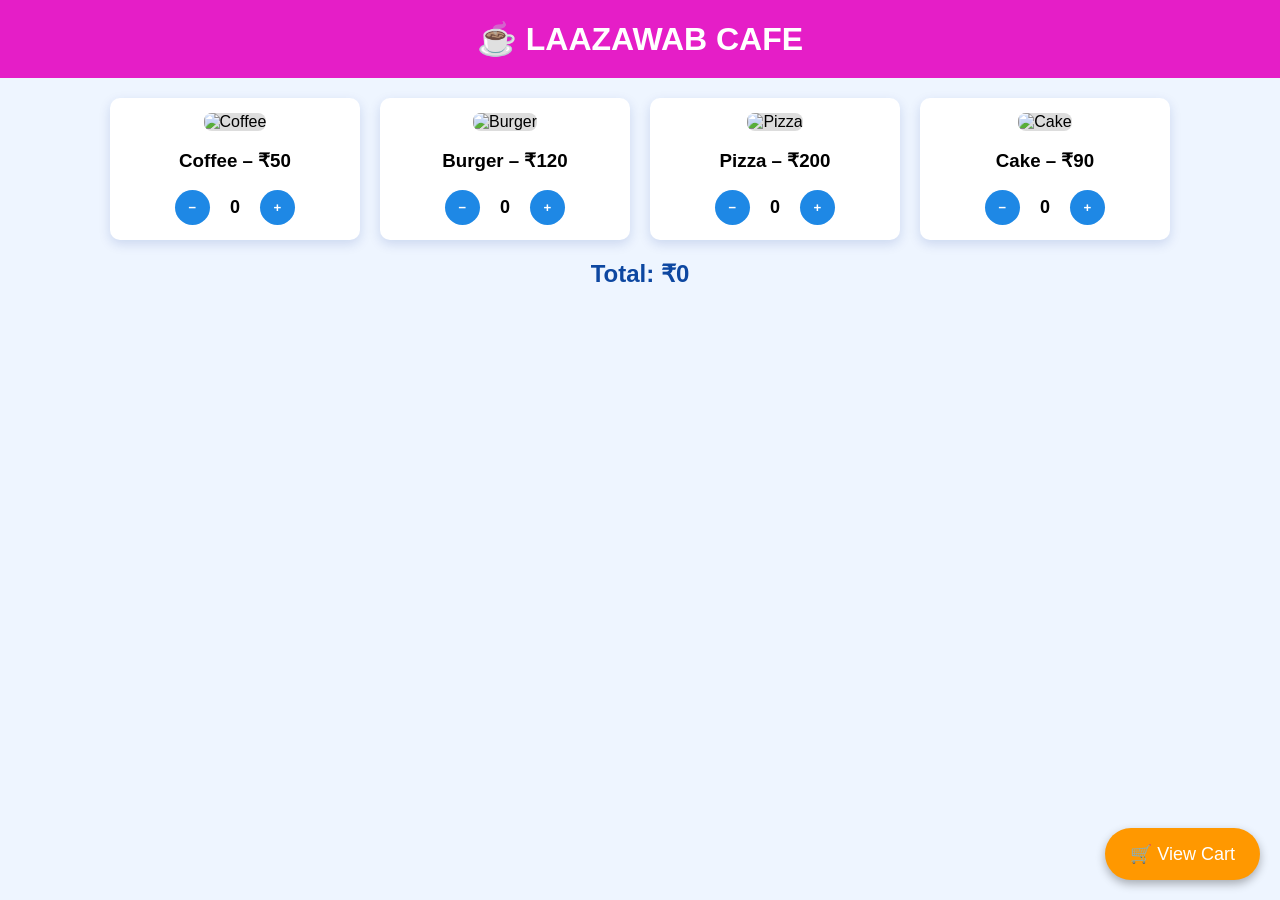
==== index.html @ 17f42bf4 "Update and rename a.html to index.html" ====
<!DOCTYPE html>
<html lang="en">
<head>
    <meta charset="UTF-8">
    <meta name="viewport" content="width=device-width, initial-scale=1.0">
    <title>Cravings Cafe</title>
    <script src="https://cdnjs.cloudflare.com/ajax/libs/jspdf/2.5.1/jspdf.umd.min.js"></script>

    <style>
        body { font-family: 'Segoe UI', Arial, sans-serif; background: #eef5ff; text-align: center; margin: 0; padding-bottom: 50px; }
        h1 { background: #e51ec7; color: white; padding: 20px; margin: 0; }
        
        .menu { display: flex; justify-content: center; gap: 20px; margin: 20px; flex-wrap: wrap; }
        .item { 
            background: white; width: 220px; padding: 15px; border-radius: 10px; 
            box-shadow: 0 4px 12px rgba(6, 48, 145, 0.15); 
        }
        img { width: 100%; height: 140px; border-radius: 8px; object-fit: cover; background: #ddd; }

        .qty-controls { 
            display: flex; align-items: center; justify-content: center; gap: 10px; margin-top: 10px; 
        }
        .btn-qty { 
            width: 35px; height: 35px; border-radius: 50%; border: none; 
            background: #1e88e5; color: white; font-weight: bold; cursor: pointer; 
        }
        .btn-qty:hover { background: #1565c0; }
        .qty-display { font-size: 18px; font-weight: bold; min-width: 30px; display: inline-block; }

        .modal {
            display: none; position: fixed; z-index: 1000; left: 0; top: 0; 
            width: 100%; height: 100%; background: rgba(0,0,0,0.6);
        }
        .modal-content {
            background: white; margin: 10% auto; padding: 25px; border-radius: 15px; 
            width: 90%; max-width: 400px; text-align: left;
        }
        .cart-row { display: flex; justify-content: space-between; padding: 10px 0; border-bottom: 1px solid #eee; }
        .tax-row { display: flex; justify-content: space-between; padding: 5px 0; color: #555; font-size: 0.9em; }
        
        .view-cart-btn {
            position: fixed; bottom: 20px; right: 20px; padding: 15px 25px;
            background: #ff9800; color: white; border: none; border-radius: 50px;
            font-size: 18px; cursor: pointer; box-shadow: 0 4px 10px rgba(0,0,0,0.3);
            z-index: 999;
        }
    </style>
</head>
<body>

<h1>☕ LAAZAWAB CAFE </h1>

<div class="menu">
    <div class="item">
        <img src="https://toppng.com/uploads/preview/coffee-png-11552943109hqc0f3jjvx.png" alt="Coffee">
        <h3>Coffee – ₹50</h3>
        <div class="qty-controls">
            <button class="btn-qty" onclick="changeQty('coffee', -1)">−</button>
            <span class="qty-display" id="qCoffee">0</span>
            <button class="btn-qty" onclick="changeQty('coffee', 1)">+</button>
        </div>
    </div>

    <div class="item">
        <img src="https://static.vecteezy.com/system/resources/previews/048/093/831/non_2x/close-up-fresh-beef-burger-isolated-on-transparent-background-png.png" alt="Burger">
        <h3>Burger – ₹120</h3>
        <div class="qty-controls">
            <button class="btn-qty" onclick="changeQty('burger', -1)">−</button>
            <span class="qty-display" id="qBurger">0</span>
            <button class="btn-qty" onclick="changeQty('burger', 1)">+</button>
        </div>
    </div>

    <div class="item">
        <img src="https://static.vecteezy.com/system/resources/previews/052/241/706/non_2x/cheese-pizza-clipart-for-food-themed-social-posts-free-png.png" alt="Pizza">
        <h3>Pizza – ₹200</h3>
        <div class="qty-controls">
            <button class="btn-qty" onclick="changeQty('pizza', -1)">−</button>
            <span class="qty-display" id="qPizza">0</span>
            <button class="btn-qty" onclick="changeQty('pizza', 1)">+</button>
        </div>
    </div>

    <div class="item">
        <img src="https://encrypted-tbn0.gstatic.com/images?q=tbn:ANd9GcQ0tHZbMGdAowYmtcB2xPINZJp38TILBaBozw&s" alt="Cake">
        <h3>Cake – ₹90</h3>
        <div class="qty-controls">
            <button class="btn-qty" onclick="changeQty('cake', -1)">−</button>
            <span class="qty-display" id="qCake">0</span>
            <button class="btn-qty" onclick="changeQty('cake', 1)">+</button>
        </div>
    </div>
</div>

<div id="total" style="font-size: 24px; color: #0d47a1; margin: 20px; font-weight: bold;">Total: ₹0</div>

<button class="view-cart-btn" onclick="toggleModal(true)">🛒 View Cart</button>

<div id="cartModal" class="modal">
    <div class="modal-content">
        <h2 style="margin-top:0; color:#1e88e5;">Your Order</h2>
        <div id="cartItems"></div>
        <div id="taxDetails" style="margin-top: 15px; border-top: 2px solid #1e88e5; padding-top: 10px;">
            </div>
        <div style="display: flex; justify-content: space-between; margin-top: 20px;">
            <button onclick="toggleModal(false)" style="background:#888; color:white; border:none; padding:10px 20px; border-radius:5px; cursor:pointer;">Close</button>
            <button onclick="generateInvoice()" style="background:#4caf50; color:white; border:none; padding:10px 20px; border-radius:5px; cursor:pointer;">Download Invoice</button>
        </div>
    </div>
</div>

<script>
    let items = {
        coffee: { price: 50, qty: 0 },
        burger: { price: 120, qty: 0 },
        pizza: { price: 200, qty: 0 },
        cake: { price: 90, qty: 0 }
    };

    const TAX_RATE = 0.05; // 5% Tax

    function changeQty(itemName, amount) {
        if (items[itemName].qty + amount >= 0) {
            items[itemName].qty += amount;
            document.getElementById("q" + capitalize(itemName)).innerText = items[itemName].qty;
            updateTotal();
        }
    }

    function updateTotal() {
        let subtotal = 0;
        for (let key in items) {
            subtotal += items[key].price * items[key].qty;
        }
        // Basic display shows subtotal
        document.getElementById("total").innerText = "Total: ₹" + subtotal;
        return subtotal;
    }

    function toggleModal(show) {
        const modal = document.getElementById("cartModal");
        const container = document.getElementById("cartItems");
        const taxContainer = document.getElementById("taxDetails");
        
        if (show) {
            let html = "";
            let subtotal = 0;
            for (let key in items) {
                if (items[key].qty > 0) {
                    let cost = items[key].qty * items[key].price;
                    subtotal += cost;
                    html += `<div class="cart-row">
                                <span><strong>${capitalize(key)}</strong> x ${items[key].qty}</span>
                                <span>₹${cost}</span>
                             </div>`;
                }
            }
            
            let tax = subtotal * TAX_RATE;
            let grandTotal = subtotal + tax;

            container.innerHTML = html || "<p style='text-align:center;'>Your cart is empty!</p>";
            
            taxContainer.innerHTML = `
                <div class="tax-row"><span>Subtotal:</span><span>₹${subtotal}</span></div>
                <div class="tax-row"><span>GST (5%):</span><span>₹${tax.toFixed(2)}</span></div>
                <div class="cart-row" style="font-size: 1.2em; border-bottom: none;">
                    <strong>Grand Total:</strong><strong>₹${grandTotal.toFixed(2)}</strong>
                </div>
            `;
            
            modal.style.display = "block";
        } else {
            modal.style.display = "none";
        }
    }

    function capitalize(word) { return word.charAt(0).toUpperCase() + word.slice(1); }

    function generateInvoice() {
        const subtotal = updateTotal();
        if (subtotal === 0) {
            alert("Please add items to your cart first!");
            return;
        }

        const tax = subtotal * TAX_RATE;
        const grandTotal = subtotal + tax;

        const { jsPDF } = window.jspdf;
        const doc = new jsPDF();
        let yPos = 20;

        doc.setFontSize(22);
        doc.text("CRAVINGS CAFE INVOICE", 105, yPos, { align: "center" });
        yPos += 20;

        doc.setFontSize(12);
        doc.text("Item", 20, yPos);
        doc.text("Qty", 90, yPos);
        doc.text("Total", 160, yPos);
        doc.line(20, yPos + 2, 190, yPos + 2);
        yPos += 10;

        for (let key in items) {
            if (items[key].qty > 0) {
                doc.text(capitalize(key), 20, yPos);
                doc.text(items[key].qty.toString(), 90, yPos);
                doc.text("Rs. " + (items[key].qty * items[key].price), 160, yPos);
                yPos += 10;
            }
        }

        yPos += 10;
        doc.line(120, yPos, 190, yPos);
        yPos += 10;
        doc.text("Subtotal: Rs. " + subtotal, 160, yPos, { align: "right" });
        yPos += 7;
        doc.text("GST (5%): Rs. " + tax.toFixed(2), 160, yPos, { align: "right" });
        yPos += 10;
        doc.setFontSize(16);
        doc.setFont(undefined, 'bold');
        doc.text("Grand Total: Rs. " + grandTotal.toFixed(2), 160, yPos, { align: "right" });
        
        doc.save("Cravings_Invoice_Taxed.pdf");
    }
</script>

</body>
</html>
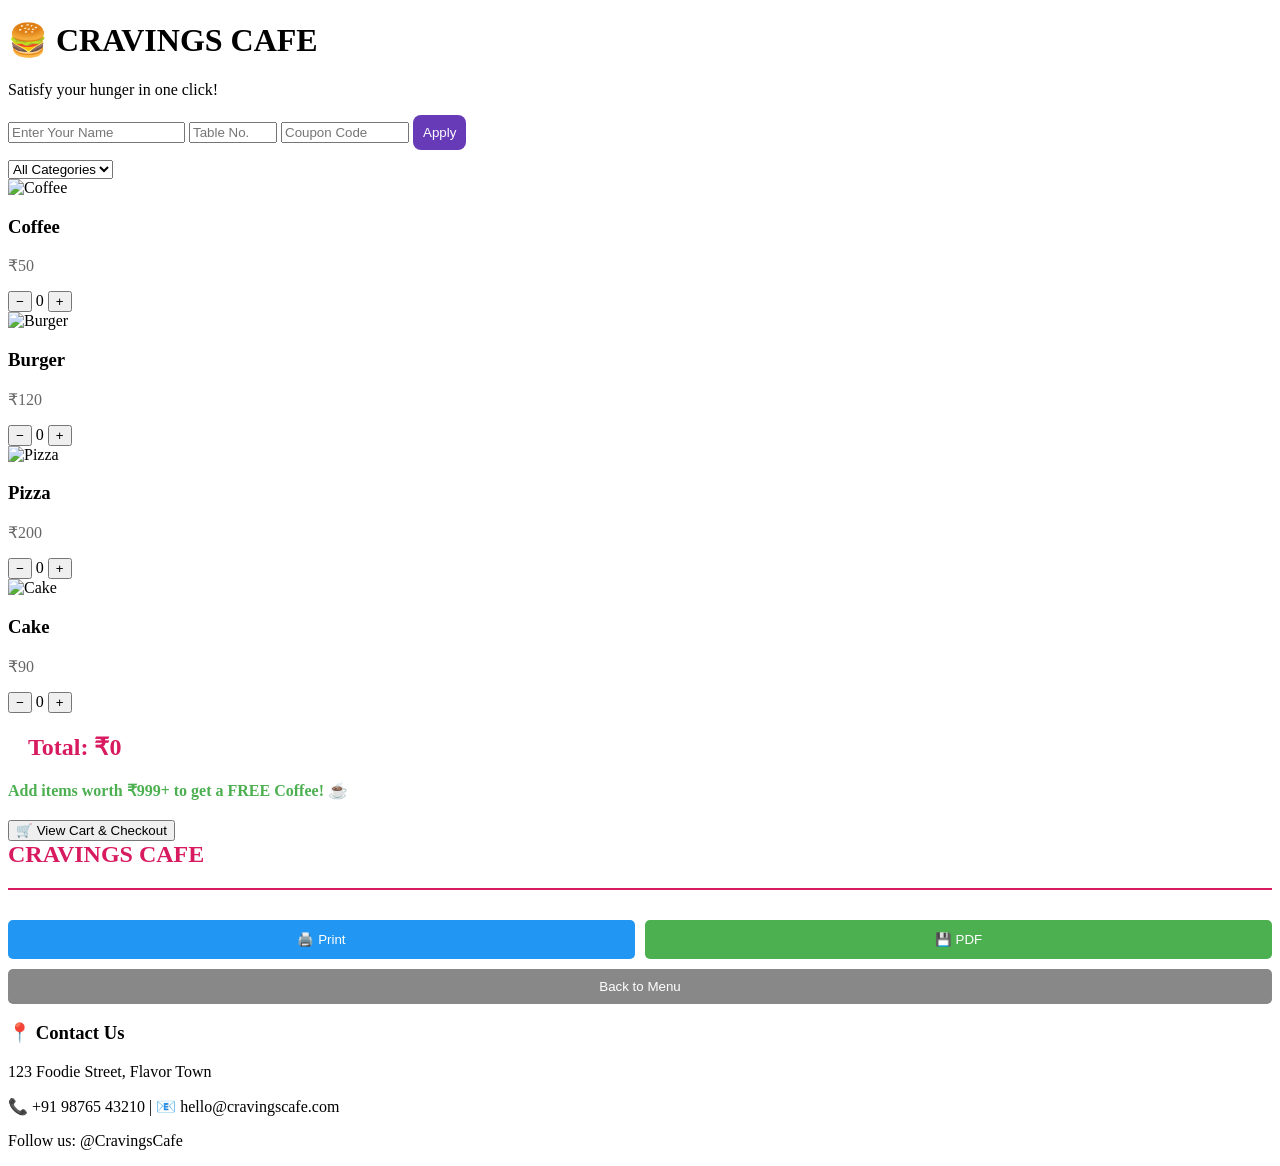
==== commit 8fe88f7f: "Update index.html" ====
--- a/index.html
+++ b/index.html
@@ -5,55 +5,34 @@
     <meta name="viewport" content="width=device-width, initial-scale=1.0">
     <title>Cravings Cafe</title>
     <script src="https://cdnjs.cloudflare.com/ajax/libs/jspdf/2.5.1/jspdf.umd.min.js"></script>
-
-    <style>
-        body { font-family: 'Segoe UI', Arial, sans-serif; background: #eef5ff; text-align: center; margin: 0; padding-bottom: 50px; }
-        h1 { background: #e51ec7; color: white; padding: 20px; margin: 0; }
-        
-        .menu { display: flex; justify-content: center; gap: 20px; margin: 20px; flex-wrap: wrap; }
-        .item { 
-            background: white; width: 220px; padding: 15px; border-radius: 10px; 
-            box-shadow: 0 4px 12px rgba(6, 48, 145, 0.15); 
-        }
-        img { width: 100%; height: 140px; border-radius: 8px; object-fit: cover; background: #ddd; }
-
-        .qty-controls { 
-            display: flex; align-items: center; justify-content: center; gap: 10px; margin-top: 10px; 
-        }
-        .btn-qty { 
-            width: 35px; height: 35px; border-radius: 50%; border: none; 
-            background: #1e88e5; color: white; font-weight: bold; cursor: pointer; 
-        }
-        .btn-qty:hover { background: #1565c0; }
-        .qty-display { font-size: 18px; font-weight: bold; min-width: 30px; display: inline-block; }
-
-        .modal {
-            display: none; position: fixed; z-index: 1000; left: 0; top: 0; 
-            width: 100%; height: 100%; background: rgba(0,0,0,0.6);
-        }
-        .modal-content {
-            background: white; margin: 10% auto; padding: 25px; border-radius: 15px; 
-            width: 90%; max-width: 400px; text-align: left;
-        }
-        .cart-row { display: flex; justify-content: space-between; padding: 10px 0; border-bottom: 1px solid #eee; }
-        .tax-row { display: flex; justify-content: space-between; padding: 5px 0; color: #555; font-size: 0.9em; }
-        
-        .view-cart-btn {
-            position: fixed; bottom: 20px; right: 20px; padding: 15px 25px;
-            background: #ff9800; color: white; border: none; border-radius: 50px;
-            font-size: 18px; cursor: pointer; box-shadow: 0 4px 10px rgba(0,0,0,0.3);
-            z-index: 999;
-        }
-    </style>
+    <link rel="stylesheet" href="style.css">
 </head>
 <body>
 
-<h1>☕ LAAZAWAB CAFE </h1>
+<header>
+    <h1>🍔 CRAVINGS CAFE</h1>
+    <p>Satisfy your hunger in one click!</p>
+</header>
 
-<div class="menu">
-    <div class="item">
-        <img src="https://toppng.com/uploads/preview/coffee-png-11552943109hqc0f3jjvx.png" alt="Coffee">
-        <h3>Coffee – ₹50</h3>
+<div class="controls">
+    <input type="text" id="custName" placeholder="Enter Your Name" class="search-bar">
+    <input type="text" id="tableNo" placeholder="Table No." style="width: 80px;">
+    <input type="text" id="couponInput" placeholder="Coupon Code" style="width: 120px;">
+<button onclick="updateTotal()" style="background: #673ab7; color: white; border: none; padding: 10px; border-radius: 8px; cursor: pointer;">Apply</button>
+
+<div id="couponStatus" style="font-size: 0.9em; margin-top: 10px; font-weight: bold;"></div>
+    <select id="categoryFilter" onchange="filterMenu()">
+        <option value="all">All Categories</option>
+        <option value="food">Food Items</option>
+        <option value="drinks">Drinks</option>
+    </select>
+</div>
+
+<div class="menu" id="menuContainer">
+    <div class="item" data-category="drinks">
+        <div class="img-container"><img src="https://toppng.com/uploads/preview/coffee-png-11552943109hqc0f3jjvx.png" alt="Coffee"></div>
+        <h3>Coffee</h3>
+        <p style="color: #666;">₹50</p>
         <div class="qty-controls">
             <button class="btn-qty" onclick="changeQty('coffee', -1)">−</button>
             <span class="qty-display" id="qCoffee">0</span>
@@ -61,9 +40,10 @@
         </div>
     </div>
 
-    <div class="item">
-        <img src="https://static.vecteezy.com/system/resources/previews/048/093/831/non_2x/close-up-fresh-beef-burger-isolated-on-transparent-background-png.png" alt="Burger">
-        <h3>Burger – ₹120</h3>
+    <div class="item" data-category="food">
+        <div class="img-container"><img src="https://static.vecteezy.com/system/resources/previews/048/093/831/non_2x/close-up-fresh-beef-burger-isolated-on-transparent-background-png.png" alt="Burger"></div>
+        <h3>Burger</h3>
+        <p style="color: #666;">₹120</p>
         <div class="qty-controls">
             <button class="btn-qty" onclick="changeQty('burger', -1)">−</button>
             <span class="qty-display" id="qBurger">0</span>
@@ -71,9 +51,10 @@
         </div>
     </div>
 
-    <div class="item">
-        <img src="https://static.vecteezy.com/system/resources/previews/052/241/706/non_2x/cheese-pizza-clipart-for-food-themed-social-posts-free-png.png" alt="Pizza">
-        <h3>Pizza – ₹200</h3>
+    <div class="item" data-category="food">
+        <div class="img-container"><img src="https://static.vecteezy.com/system/resources/previews/052/241/706/non_2x/cheese-pizza-clipart-for-food-themed-social-posts-free-png.png" alt="Pizza"></div>
+        <h3>Pizza</h3>
+        <p style="color: #666;">₹200</p>
         <div class="qty-controls">
             <button class="btn-qty" onclick="changeQty('pizza', -1)">−</button>
             <span class="qty-display" id="qPizza">0</span>
@@ -81,9 +62,10 @@
         </div>
     </div>
 
-    <div class="item">
-        <img src="https://encrypted-tbn0.gstatic.com/images?q=tbn:ANd9GcQ0tHZbMGdAowYmtcB2xPINZJp38TILBaBozw&s" alt="Cake">
-        <h3>Cake – ₹90</h3>
+    <div class="item" data-category="food">
+        <div class="img-container"><img src="https://encrypted-tbn0.gstatic.com/images?q=tbn:ANd9GcQ0tHZbMGdAowYmtcB2xPINZJp38TILBaBozw&s" alt="Cake"></div>
+        <h3>Cake</h3>
+        <p style="color: #666;">₹90</p>
         <div class="qty-controls">
             <button class="btn-qty" onclick="changeQty('cake', -1)">−</button>
             <span class="qty-display" id="qCake">0</span>
@@ -92,139 +74,40 @@
     </div>
 </div>
 
-<div id="total" style="font-size: 24px; color: #0d47a1; margin: 20px; font-weight: bold;">Total: ₹0</div>
+<div id="total" style="font-size: 24px; color: #d81b60; margin: 20px; font-weight: bold;">Total: ₹0</div>
 
-<button class="view-cart-btn" onclick="toggleModal(true)">🛒 View Cart</button>
+<div id="rewardNotice" style="color: #4caf50; font-weight: bold; margin-bottom: 20px;">
+    Add items worth ₹999+ to get a FREE Coffee! ☕
+</div>
+
+<button class="view-cart-btn" onclick="toggleModal(true)">🛒 View Cart & Checkout</button>
 
 <div id="cartModal" class="modal">
     <div class="modal-content">
-        <h2 style="margin-top:0; color:#1e88e5;">Your Order</h2>
+        <h2 style="margin-top:0; color:#d81b60;">CRAVINGS CAFE</h2>
+        <div class="customer-info" id="billInfo"></div>
         <div id="cartItems"></div>
-        <div id="taxDetails" style="margin-top: 15px; border-top: 2px solid #1e88e5; padding-top: 10px;">
+        <div id="rewardRow"></div> <div id="taxDetails" style="margin-top: 15px; border-top: 2px solid #d81b60; padding-top: 10px;"></div>
+        
+        <div class="no-print" style="display: flex; flex-direction: column; gap: 10px; margin-top: 20px;">
+            <div style="display: flex; gap: 10px;">
+                <button onclick="window.print()" style="background:#2196F3; color:white; border:none; padding:12px; border-radius:5px; cursor:pointer; flex: 1;">🖨️ Print</button>
+                <button onclick="generateInvoice()" style="background:#4caf50; color:white; border:none; padding:12px; border-radius:5px; cursor:pointer; flex: 1;">💾 PDF</button>
             </div>
-        <div style="display: flex; justify-content: space-between; margin-top: 20px;">
-            <button onclick="toggleModal(false)" style="background:#888; color:white; border:none; padding:10px 20px; border-radius:5px; cursor:pointer;">Close</button>
-            <button onclick="generateInvoice()" style="background:#4caf50; color:white; border:none; padding:10px 20px; border-radius:5px; cursor:pointer;">Download Invoice</button>
+            <button onclick="toggleModal(false)" style="background:#888; color:white; border:none; padding:10px; border-radius:5px; cursor:pointer;">Back to Menu</button>
         </div>
     </div>
 </div>
 
-<script>
-    let items = {
-        coffee: { price: 50, qty: 0 },
-        burger: { price: 120, qty: 0 },
-        pizza: { price: 200, qty: 0 },
-        cake: { price: 90, qty: 0 }
-    };
+<footer>
+    <div class="contact-info">
+        <h3>📍 Contact Us</h3>
+        <p>123 Foodie Street, Flavor Town</p>
+        <p>📞 +91 98765 43210 | 📧 hello@cravingscafe.com</p>
+        <p>Follow us: @CravingsCafe</p>
+    </div>
+</footer>
 
-    const TAX_RATE = 0.05; // 5% Tax
-
-    function changeQty(itemName, amount) {
-        if (items[itemName].qty + amount >= 0) {
-            items[itemName].qty += amount;
-            document.getElementById("q" + capitalize(itemName)).innerText = items[itemName].qty;
-            updateTotal();
-        }
-    }
-
-    function updateTotal() {
-        let subtotal = 0;
-        for (let key in items) {
-            subtotal += items[key].price * items[key].qty;
-        }
-        // Basic display shows subtotal
-        document.getElementById("total").innerText = "Total: ₹" + subtotal;
-        return subtotal;
-    }
-
-    function toggleModal(show) {
-        const modal = document.getElementById("cartModal");
-        const container = document.getElementById("cartItems");
-        const taxContainer = document.getElementById("taxDetails");
-        
-        if (show) {
-            let html = "";
-            let subtotal = 0;
-            for (let key in items) {
-                if (items[key].qty > 0) {
-                    let cost = items[key].qty * items[key].price;
-                    subtotal += cost;
-                    html += `<div class="cart-row">
-                                <span><strong>${capitalize(key)}</strong> x ${items[key].qty}</span>
-                                <span>₹${cost}</span>
-                             </div>`;
-                }
-            }
-            
-            let tax = subtotal * TAX_RATE;
-            let grandTotal = subtotal + tax;
-
-            container.innerHTML = html || "<p style='text-align:center;'>Your cart is empty!</p>";
-            
-            taxContainer.innerHTML = `
-                <div class="tax-row"><span>Subtotal:</span><span>₹${subtotal}</span></div>
-                <div class="tax-row"><span>GST (5%):</span><span>₹${tax.toFixed(2)}</span></div>
-                <div class="cart-row" style="font-size: 1.2em; border-bottom: none;">
-                    <strong>Grand Total:</strong><strong>₹${grandTotal.toFixed(2)}</strong>
-                </div>
-            `;
-            
-            modal.style.display = "block";
-        } else {
-            modal.style.display = "none";
-        }
-    }
-
-    function capitalize(word) { return word.charAt(0).toUpperCase() + word.slice(1); }
-
-    function generateInvoice() {
-        const subtotal = updateTotal();
-        if (subtotal === 0) {
-            alert("Please add items to your cart first!");
-            return;
-        }
-
-        const tax = subtotal * TAX_RATE;
-        const grandTotal = subtotal + tax;
-
-        const { jsPDF } = window.jspdf;
-        const doc = new jsPDF();
-        let yPos = 20;
-
-        doc.setFontSize(22);
-        doc.text("CRAVINGS CAFE INVOICE", 105, yPos, { align: "center" });
-        yPos += 20;
-
-        doc.setFontSize(12);
-        doc.text("Item", 20, yPos);
-        doc.text("Qty", 90, yPos);
-        doc.text("Total", 160, yPos);
-        doc.line(20, yPos + 2, 190, yPos + 2);
-        yPos += 10;
-
-        for (let key in items) {
-            if (items[key].qty > 0) {
-                doc.text(capitalize(key), 20, yPos);
-                doc.text(items[key].qty.toString(), 90, yPos);
-                doc.text("Rs. " + (items[key].qty * items[key].price), 160, yPos);
-                yPos += 10;
-            }
-        }
-
-        yPos += 10;
-        doc.line(120, yPos, 190, yPos);
-        yPos += 10;
-        doc.text("Subtotal: Rs. " + subtotal, 160, yPos, { align: "right" });
-        yPos += 7;
-        doc.text("GST (5%): Rs. " + tax.toFixed(2), 160, yPos, { align: "right" });
-        yPos += 10;
-        doc.setFontSize(16);
-        doc.setFont(undefined, 'bold');
-        doc.text("Grand Total: Rs. " + grandTotal.toFixed(2), 160, yPos, { align: "right" });
-        
-        doc.save("Cravings_Invoice_Taxed.pdf");
-    }
-</script>
-
+<script src="script.js"></script>
 </body>
 </html>
